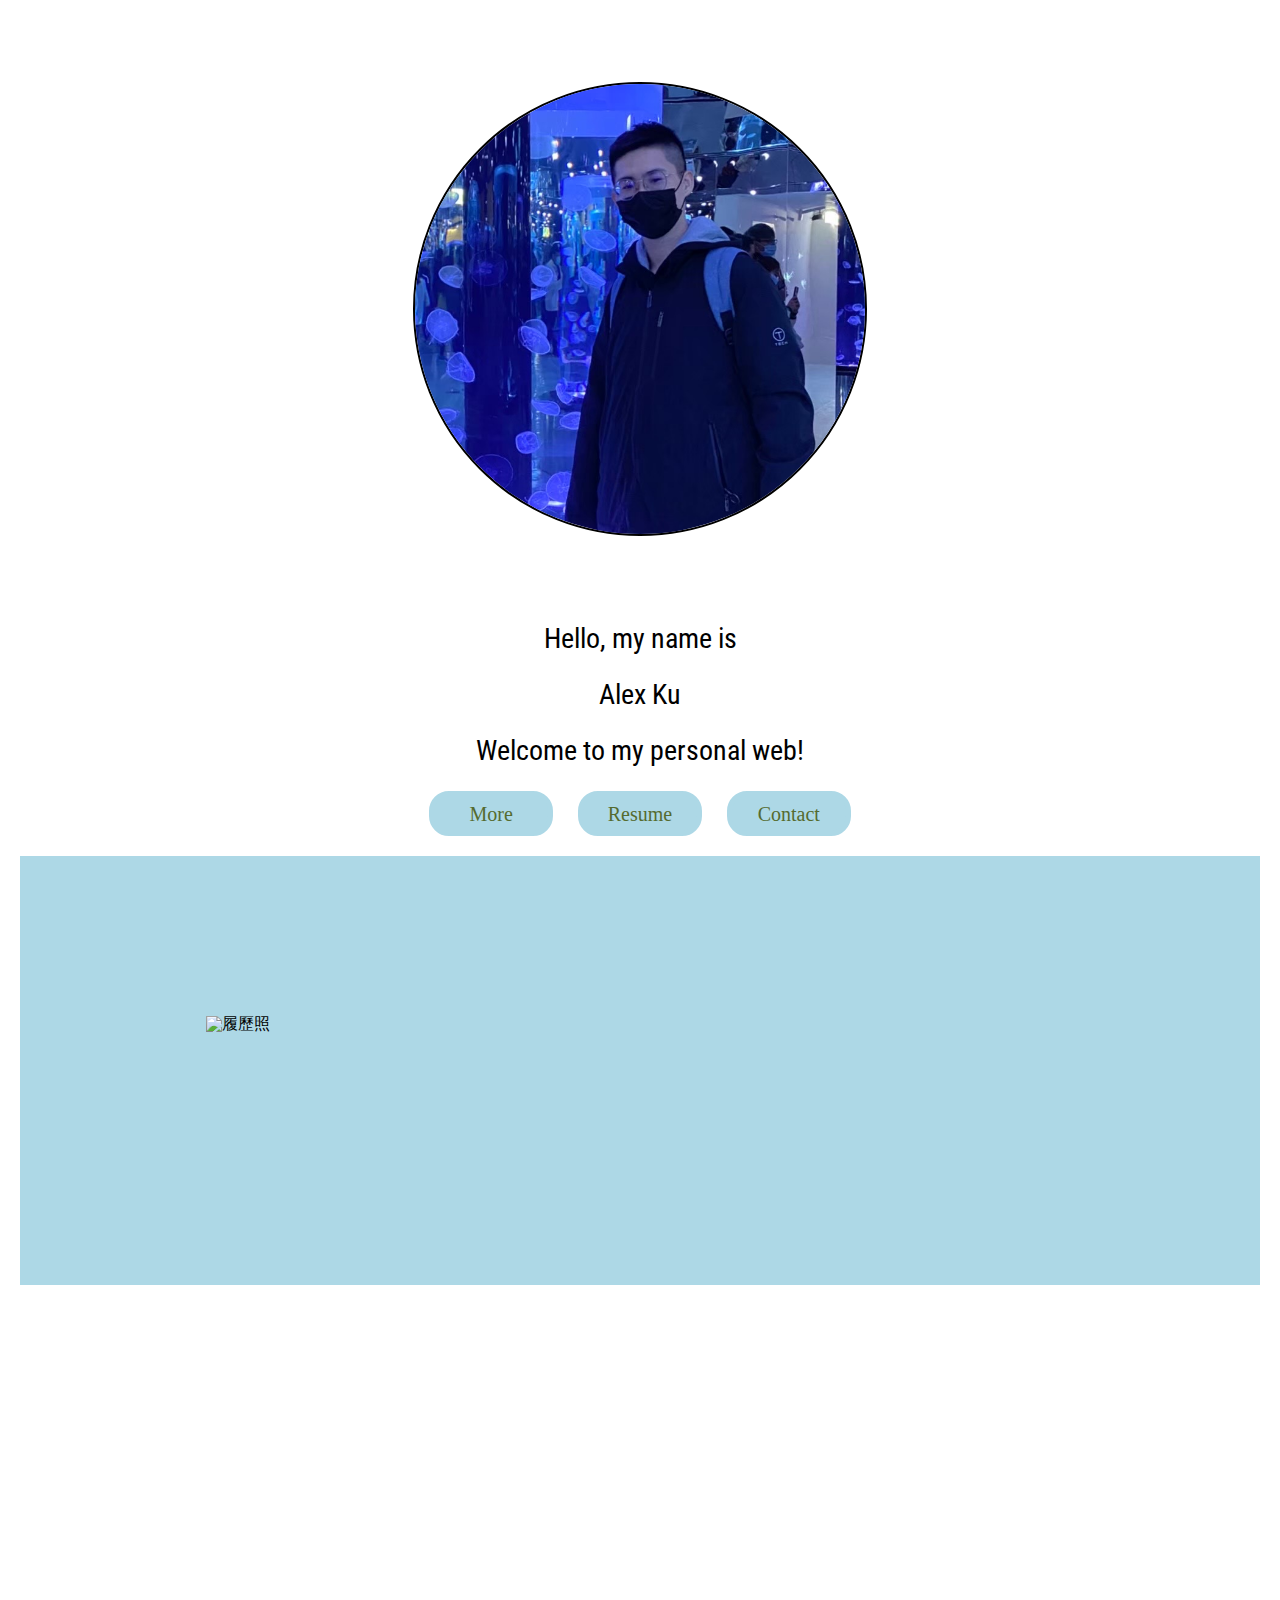
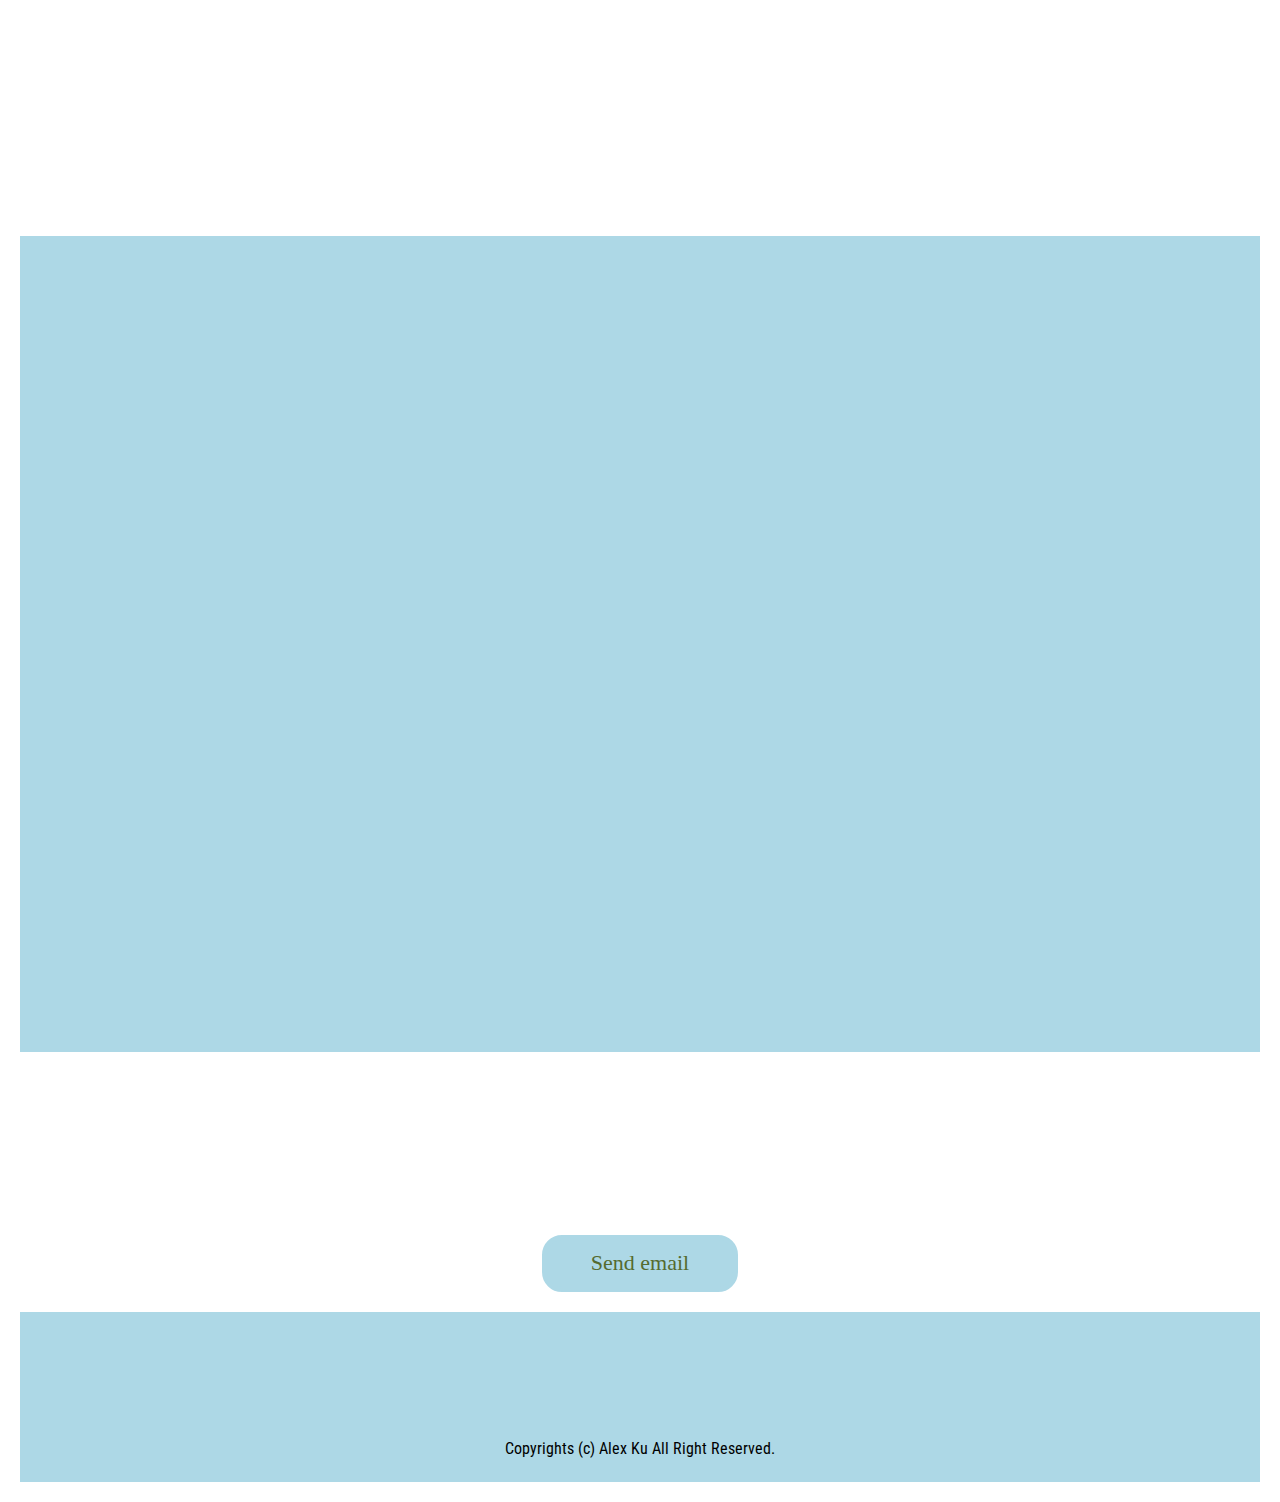
==== index.html @ 161219ee "first commit" ====
<!DOCTYPE html>
<html lang="zh">
<head>
<meta charset="utf-8">

<title>Alex Ku</title>
<meta name="description" content="">
<meta name="keywords" content="">

<meta name="viewport" content="width=device-width,initial-scale=1.0">
<meta name="format-detection" content="telephone=no">
<meta http-equiv="X-UA-Compatible" content="IE=Edge">

<!-- icons -->
<link rel="icon" href="">
<link rel="icon" sizes="192x192" href="img/apple-touch-icon.png">
<link rel="apple-touch-icon" href="img/apple-touch-icon.png">

<!-- fonts -->
<link href="https://fonts.googleapis.com/css?family=Cardo" rel="stylesheet">
<link rel="preconnect" href="https://fonts.googleapis.com">
<link rel="preconnect" href="https://fonts.gstatic.com" crossorigin>
<link href="https://fonts.googleapis.com/css2?family=Combo&family=Roboto+Condensed:wght@700&family=Vampiro+One&display=swap" rel="stylesheet">

<!-- stylesheets -->
<link rel="stylesheet" href="css/base.css" media="all">

</head>
<body>
<header id="header">
  <div class="intro fadeInup">
  <h1 class="headerImg">
    <img src="./img/Living%20Photo.jpg" alt="生活照">
  </h1>
  <p>Hello, my name is <br><span>Alex Ku</span><br>Welcome to my personal web!</p>
  </div>
</header>

<nav id="nav">
  <ul>
    <li class="fadeInup"><a href="#main" id="moreLink">More</a></li>
    <li class="fadeInup"><a href="https://www.linkedin.com/in/%E5%B3%BB%E6%84%B7-%E9%A1%A7-157670235/" class="resumeLink">Resume</a></li>
    <li class="fadeInup"><a href="#aside" id="contactLink">Contact</a></li>
  </ul>
</nav>


<main id="main">
  <section class="aboutMe">
  <h2 class="hideMe">About me</h2>
  <div class="flex">
  <img src="./img/Profile.jpg" alt="履歷照" class="profileImg">
  <p class="hideMe">Hi, I am Alex. I am interested in thinking and solving problems.  In the past two years, I have been spending time on research of 2D-materials using scanning tunneling microscope (probe technique) and data analysis. I am currently looking for a full-time job to devote my specialty, If you have any question, please feel free to contact me.</p>
  </div>
  </section>    
  <section class="edu">
  <h2 class="hideMe">Education</h2>
    <section class="school sec">
      <img src="./img/nycu.jpg" alt="學校" class="school hideMe">
      <div class="eduDiv">
        <p class="hideMe">2022.07 Master of electrophysics in NYCU.</p>
        <p class="hideMe">2020.06 Bechelor of physics in CYCU.</p>
      </div>
    </section>
  </section>

  <section class="exp">
  <h2 class="hideMe">Experiences</h2>
  <div class="expDiv">
  <div>
    <img src="https://upload.wikimedia.org/wikipedia/commons/9/9b/Micron_Technology_logo.svg" alt="經歷1" class="hideMe">
    <p class="hideMe">2023 Micron Technology - PID engineer</p>
  </div>
  <div>
    <img src="./img/party.jpg" alt="經歷2" class="hideMe">
    <p class="hideMe">2018 CYCU christmas party - Coordinator</p>
  </div>
  <div>
    <img src="./img/beach.jpg" alt="經歷3" class="hideMe">
    <p class="hideMe">2018 Cleaning beach - Activities Officer</p>
  </div>
  <div>
    <img src="./img/dorm.jpg" alt="經歷4" class="hideMe">
    <p class="hideMe">2017 Student Dormitary Commitee - floor head</p>
  </div>
  </div>
  </section>
</main>
    
<aside id="aside">
  <h2 class="hideMe">Contact</h2>
  <p class="hideMe">gukai0603.sc09@nycu.edu.tw</p><br>
  <a href="mailto:gukai0603.sc09@nycu.edu.tw">Send email</a>
</aside>
<footer id="footer">
  <ul class="sns hideMe">
    <li class="hideMe"><a href="https://www.facebook.com/gu.kai.75/" class="icon-facebook first" title="Facebook"></a></li>
    <li class="hideMe"><a href="https://www.instagram.com/gukai1998/" class="icon-instagram" title="Instagram"></a></li>
    <li class="hideMe"><a href="https://www.linkedin.com/in/%E5%B3%BB%E6%84%B7-%E9%A1%A7-157670235/" class="icon-linkedin" title="Linkedin"></a></li>
  </ul>
  <p class="copyRight"><small>Copyrights (c) Alex Ku All Right Reserved.</small></p>
</footer>
<script src="https://code.jquery.com/jquery-3.6.1.min.js"></script>
<script src="./load.js"></script>
<script src="easeSlide.js"></script>
</body>
</html>
---- css/base.css ----
/* http://meyerweb.com/eric/tools/css/reset/ 
   v2.0 | 20110126
   License: none (public domain)
*/

html, body, div, span, applet, object, iframe,
h1, h2, h3, h4, h5, h6, p, blockquote, pre,
a, abbr, acronym, address, big, cite, code,
del, dfn, em, img, ins, kbd, q, s, samp,
small, strike, strong, sub, sup, tt, var,
b, u, i, center,
dl, dt, dd, ol, ul, li,
fieldset, form, label, legend,
table, caption, tbody, tfoot, thead, tr, th, td,
article, aside, canvas, details, embed, 
figure, figcaption, footer, header, hgroup, 
menu, nav, output, ruby, section, summary,
time, mark, audio, video {
	margin: 0;
	padding: 0;
	border: 0;
	font-size: 100%;
	font: inherit;
	vertical-align: baseline;
}
/* HTML5 display-role reset for older browsers */
article, aside, details, figcaption, figure, 
footer, header, hgroup, menu, nav, section {
	display: block;
}
body {
	line-height: 1;
}
ol, ul {
	list-style: none;
}
blockquote, q {
	quotes: none;
}
blockquote:before, blockquote:after,
q:before, q:after {
	content: '';
	content: none;
}
table {
	border-collapse: collapse;
	border-spacing: 0;
}
/* 共通設定 */
#header, nav, footer {
    text-align: center;
}
p {
  font-family: 'Roboto Condensed', sans-serif;
}
/* 頁首設定 */
#header {
  margin: 20px;
}
#header p {
    margin-top: 5%;
    margin-bottom: -10%;
}

/* 個人圖片，位置以及大小設定 */
.headerImg{
  border: 2px solid;
  display: inline-block;
  width: 250px;
  height: 250px;
  overflow: hidden;
  border-radius:50%;
}
.headerImg img {
  width: auto;
  height: 200%;
  margin-left: -40%;
  margin-top: -50%;
}
.intro {
  text-align: center;
  font-size: 22px; 
  padding: 10%;
  line-height: 1.5em;
}
/* 導覽區塊設定 */
a:hover {
 opacity: 0.6;   
}
#nav {
  margin: 20px;
}
#nav li {
  width: 30%;
  margin: 3% auto;
}
#nav li a {
  display: block;
  font-size: 20px;
  border: 5px solid lightblue;
  border-radius: 20px;
  padding: 6%;
  color: darkolivegreen;
  background-color: lightblue;
  transition-duration: 0.5s;
}

a:link {
    text-decoration: none;
}
@keyframes fadeInup {
    0% {
        opacity: 0;
        margin-top: 200px;
    }
    100% {
        opacity: 1;
        margin-top: 0px;
    }
}
.fadeInup {
    animation: fadeInup 1.2s;
}
/* 主內容區塊設定 */
h2 {
  padding: 5%;
  text-align: center;
  font-size: 26px;
  color: darkblue;
  font-weight: bold;
}
#main {
  margin: 20px;
}
.aboutMe {
    background-color: lightblue;
}
.profileImg {
    display: block;
    height: auto;
    width: 40%;
    margin: auto;
}
.aboutMe p{
    padding: 5%;
    font-size: 20px;
    line-height: 1.5em;
}
.edu img {
    display: block;
    margin: auto;
    height: auto;
    width: 50%;
}
.sec p {
    padding: 5%
}
.exp {
    background-color: lightblue;
}
.exp img{
    display: block;
    margin: auto;
    height: auto;
    width: 60%;
    margin-top: 5px;
}
.exp p {
    padding: 5%;
    font-size: 20px;
}
/* Aside內容區塊設定 */
#aside {
  margin: 18px;
}
#aside p {
    text-align: center;
    font-size: 20px;
}
#aside a {
  display: block;
  font-size: 90%;
  text-align: center;
  width: 20%;
  margin: auto;
  border: 5px solid lightblue;
  border-radius: 20px;
  padding: 3% 0;
  color: darkolivegreen;
  background-color: lightblue;
  transition-duration: 0.5s;
}

/* 頁尾設定 */
#footer {
  background-color: lightblue;
  margin: 20px;
}
.sns {
    margin-bottom: 15px;
    text-align: center;   
}
.sns li {
  display: inline;
  padding-top: 10px;
}
.sns a{
  display: inline-block;
  padding: 7px 18px;
  margin-top: 4%;
  background: #fff;
  color: lightblue;
  border-radius: 10px;
  text-decoration: none;
  font-size: 20px;
  transition-duration: 0.5s;
}
.copyRight {
    font-size: 12px;
    padding: 2%;
}
.hideMe {
    opacity: 0; 
}
@font-face {
  font-family: 'icomoon';
  src:  url('fonts/icomoon.eot?wamt8s');
  src:  url('fonts/icomoon.eot?wamt8s#iefix') format('embedded-opentype'),
    url('fonts/icomoon.ttf?wamt8s') format('truetype'),
    url('fonts/icomoon.woff?wamt8s') format('woff'),
    url('fonts/icomoon.svg?wamt8s#icomoon') format('svg');
  font-weight: normal;
  font-style: normal;
  font-display: block;
}

[class^="icon-"], [class*=" icon-"] {
  /* use !important to prevent issues with browser extensions that change fonts */
  font-family: 'icomoon' !important;
  speak: never;
  font-style: normal;
  font-weight: normal;
  font-variant: normal;
  text-transform: none;
  line-height: 1;

  /* Better Font Rendering =========== */
  -webkit-font-smoothing: antialiased;
  -moz-osx-font-smoothing: grayscale;
}

.icon-facebook:before {
  content: "\ea90";
}
.icon-instagram:before {
  content: "\ea92";
}
.icon-linkedin:before {
  content: "\eac9";
}

/* RWD電腦版 */
@media screen and (min-width: 768px) {
    .headerImg {
      width: 450px;
      height: 450px;
      border-radius:50%;
    }
    .intro {
      margin-bottom: 5%;
      font-size: 28px; 
      padding: 5%;
      line-height: 2em;
    }
    #nav ul {
        display: flex;
        justify-content: center;
    }
    #nav li {
      width: 10%;
      margin: auto 1%;
    }
    h2 {
      padding: 3%;
      font-size: 36px;
    }
    .flex {
      display: flex;
    }
    .profileImg {
      height: 100%;
      width: 25%;
      margin: 4% 4% 4% 15%;
    }
    .aboutMe p{
      padding: auto 10%;
      font-size: 26px;
      line-height: 1.5em;
    }
    .sec {
        display: flex;
        margin: 20px;
    }
    .eduDiv {
      width: 50%;
    }
    .edu img {
      margin: 0 2% 0 15%;
      width: 25%;
    }
    .sec p {
      padding: auto 60%; 
      margin: 0;
      font-size: 26px;
           
    }
    .expDiv div {
      display: flex;
      flex-wrap: wrap;
    }
    .exp img{
      margin: auto;
      height: auto;
      width: 25%;
      margin: 2% 2% 2% 15%;
    }
    .exp p {
      margin-left: 3%;
      font-size: 26px;
    }
    #aside p {
      font-size: 26px;
    }
    #aside a {
      font-size: 22px;
      width: 15%;
      margin: 10px auto;
      border-radius: 20px;
      padding: 1% 0;
    }
    .sns li {
      margin-left: 1%;
    }
    .sns a {
      border-radius: 15px;
      font-size: 26px;
      transition-duration: 0.5s;
    }
    .copyRight {
      font-size: 16px;
    }
}
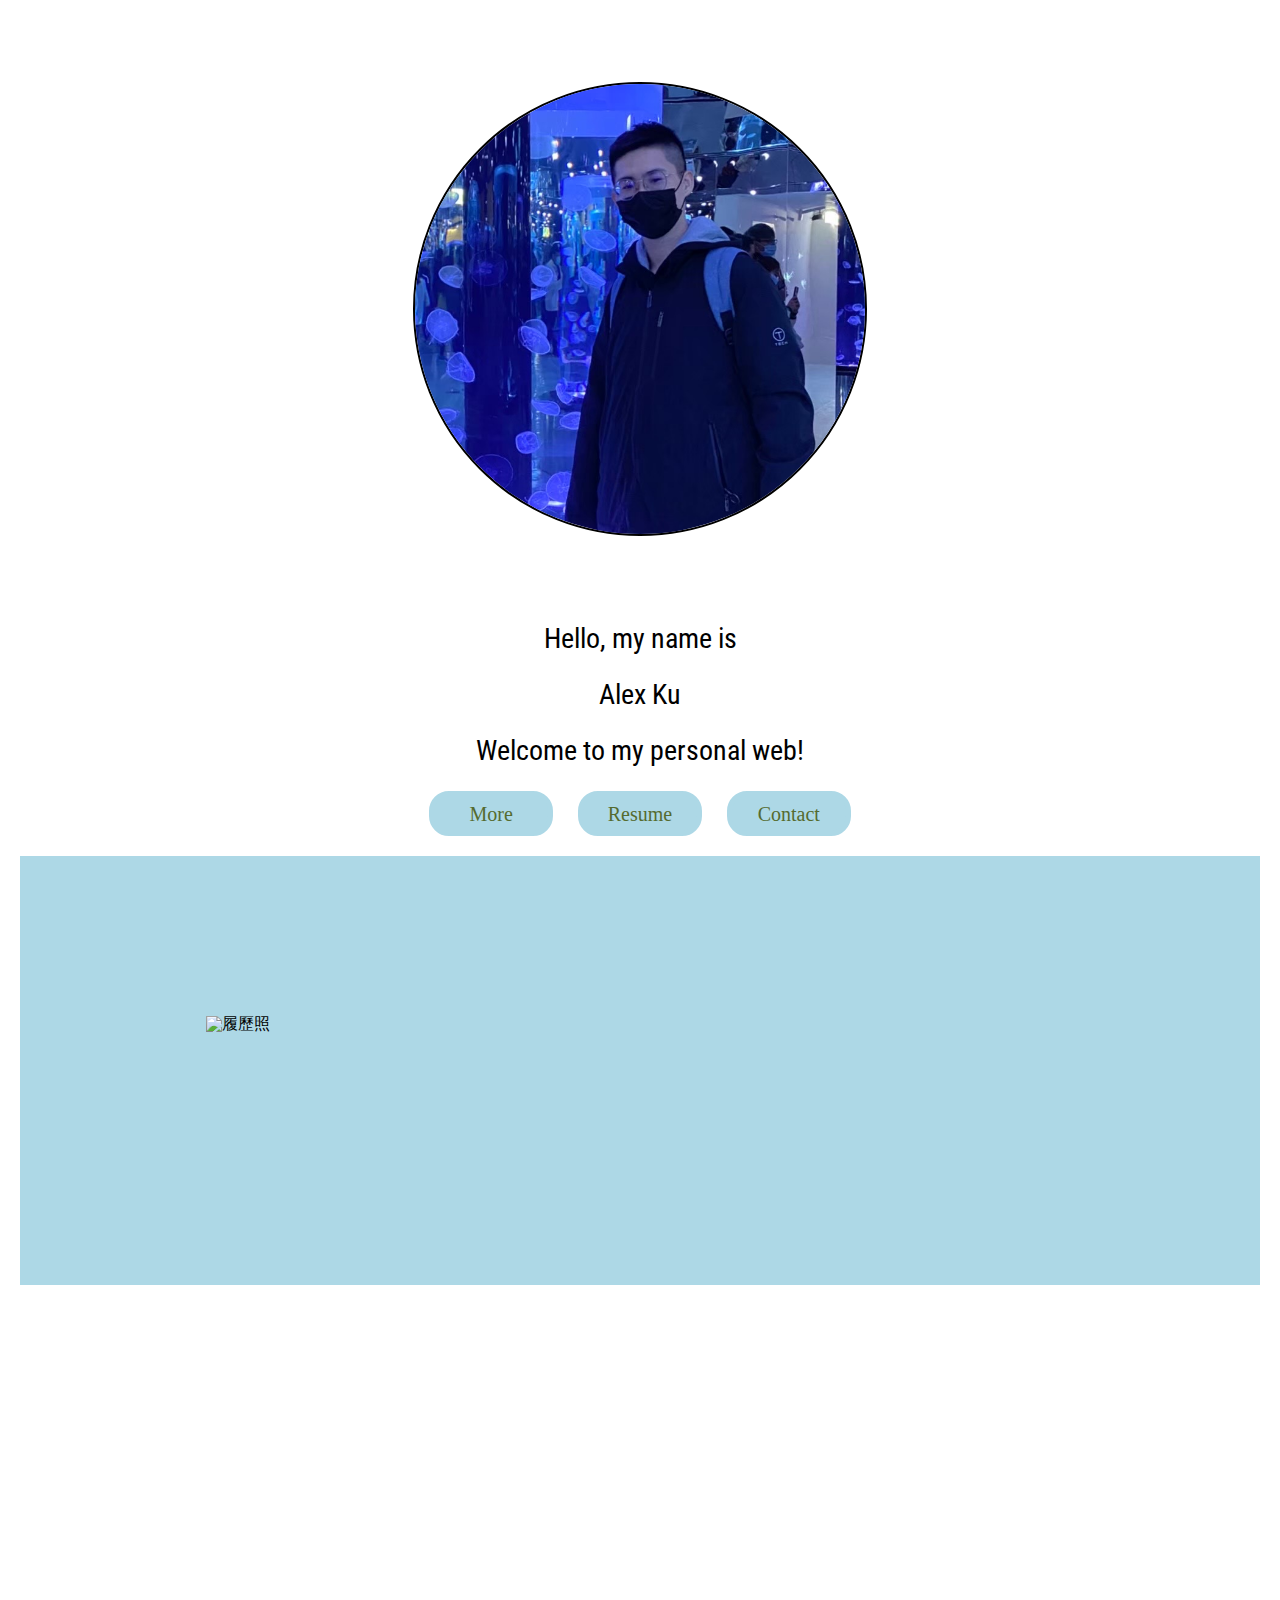
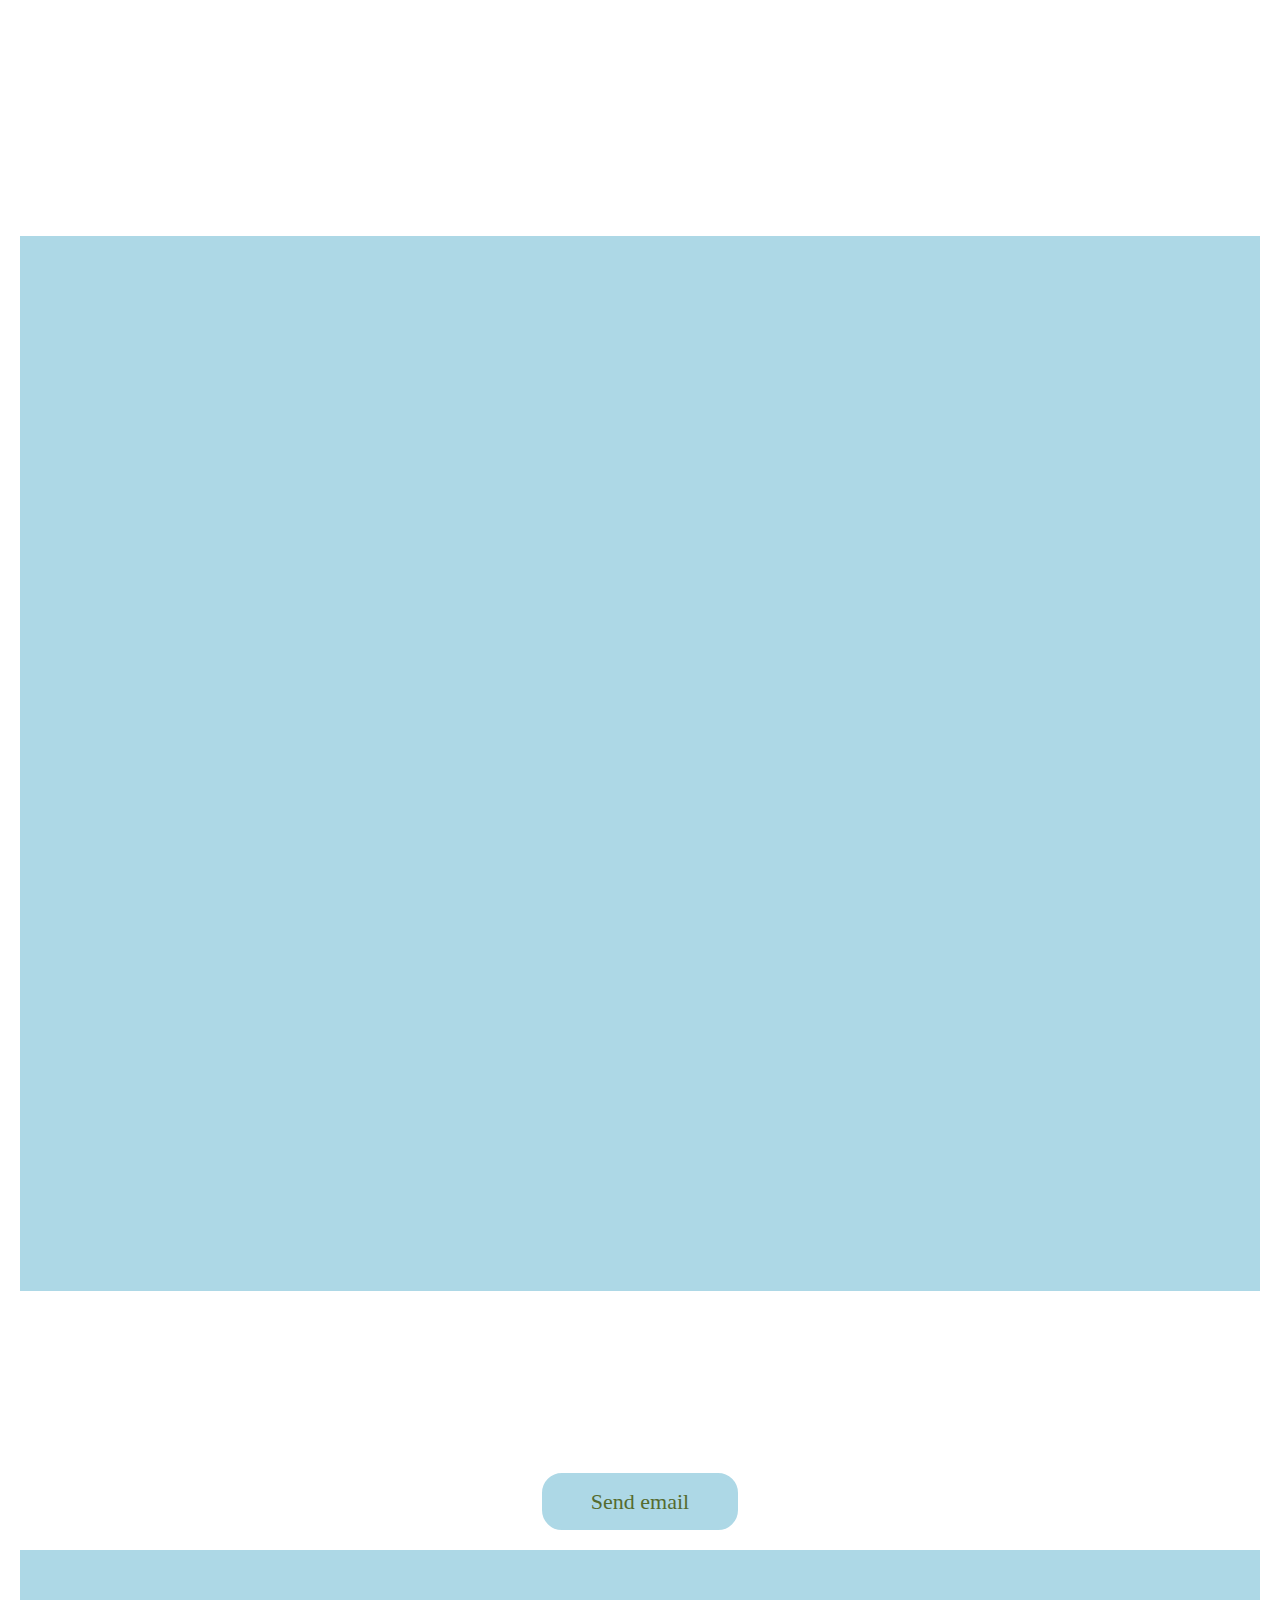
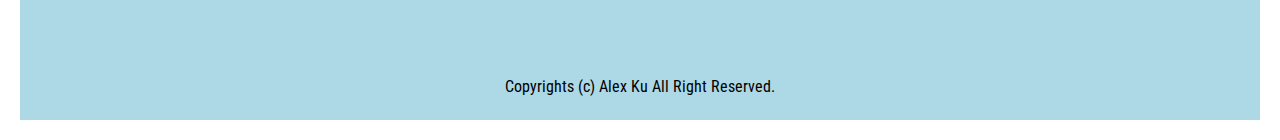
==== commit 063012e2: "add pages" ====
--- a/index.html
+++ b/index.html
@@ -76,11 +76,11 @@
     <p class="hideMe">2018 CYCU christmas party - Coordinator</p>
   </div>
   <div>
-    <img src="./img/beach.jpg" alt="經歷3" class="hideMe">
+    <img src="./img/beach.JPG" alt="經歷3" class="hideMe">
     <p class="hideMe">2018 Cleaning beach - Activities Officer</p>
   </div>
   <div>
-    <img src="./img/dorm.jpg" alt="經歷4" class="hideMe">
+    <img src="./img/dorm.JPG" alt="經歷4" class="hideMe">
     <p class="hideMe">2017 Student Dormitary Commitee - floor head</p>
   </div>
   </div>
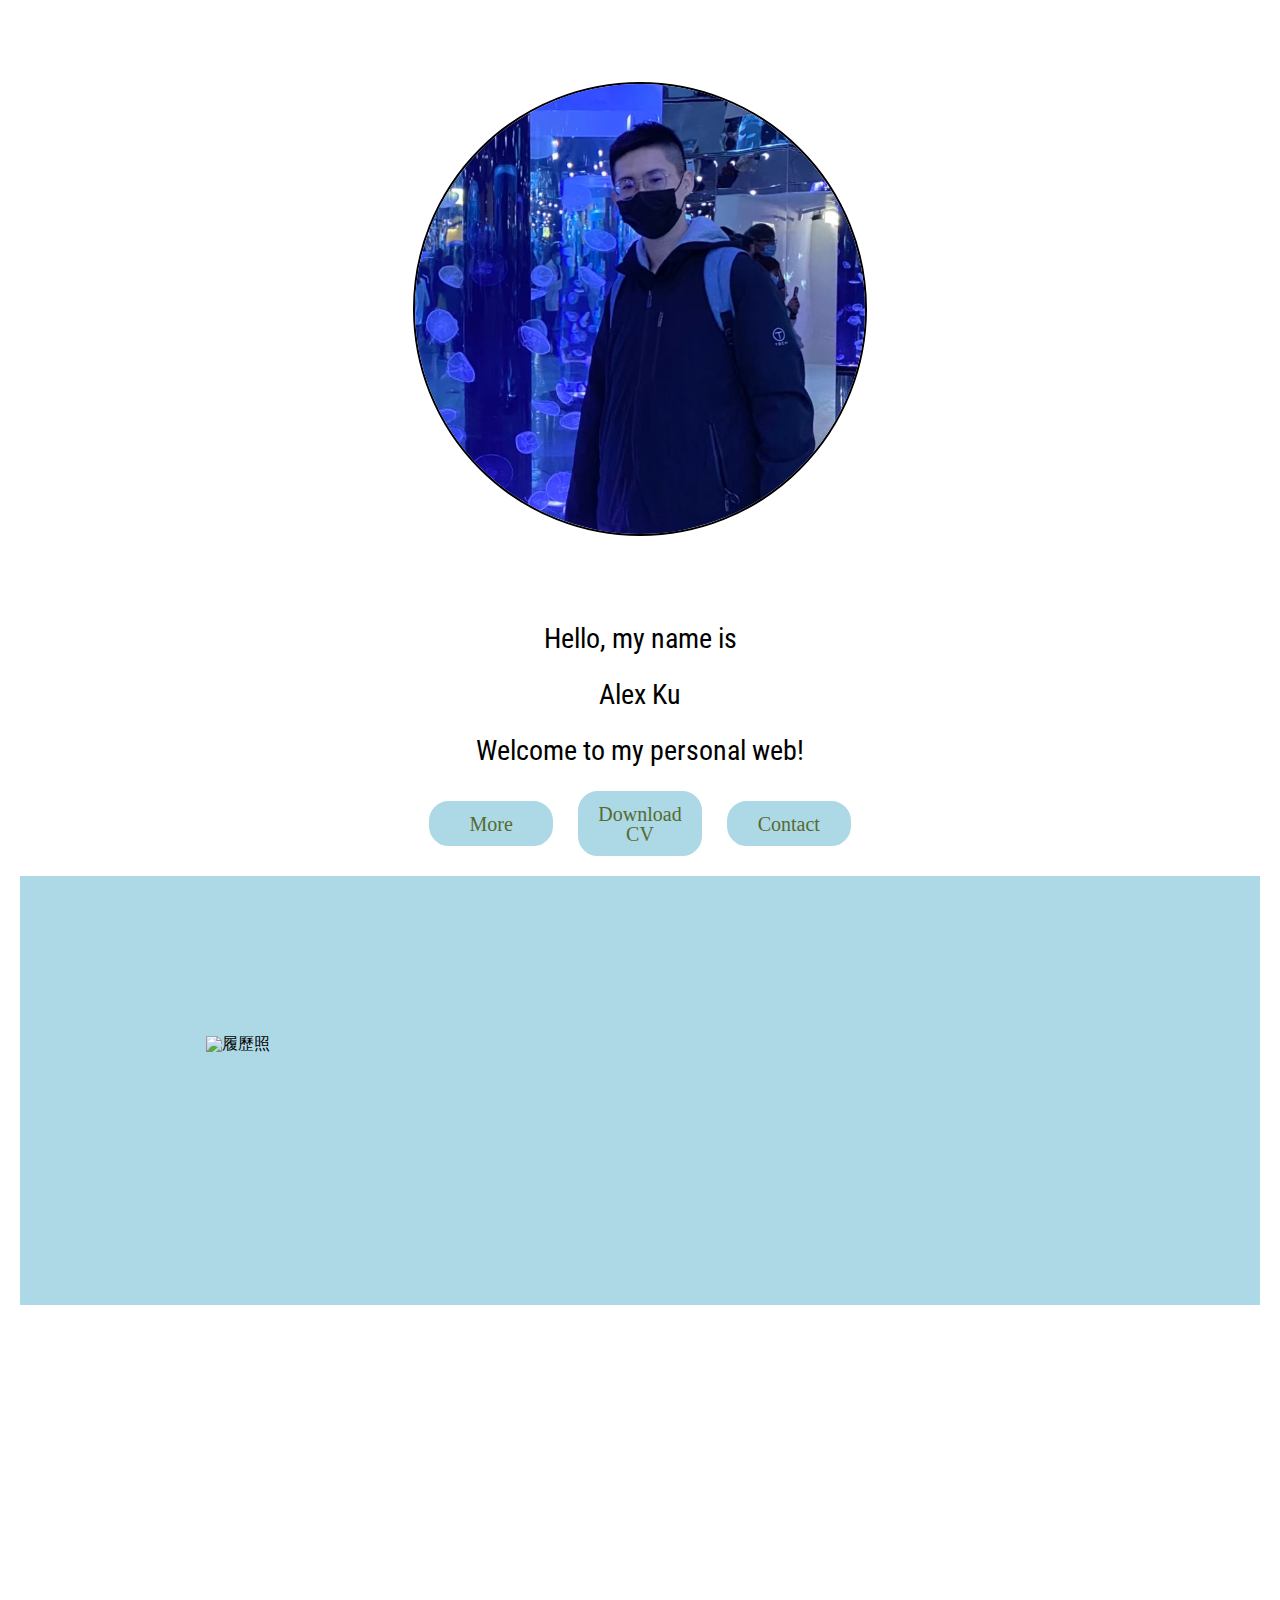
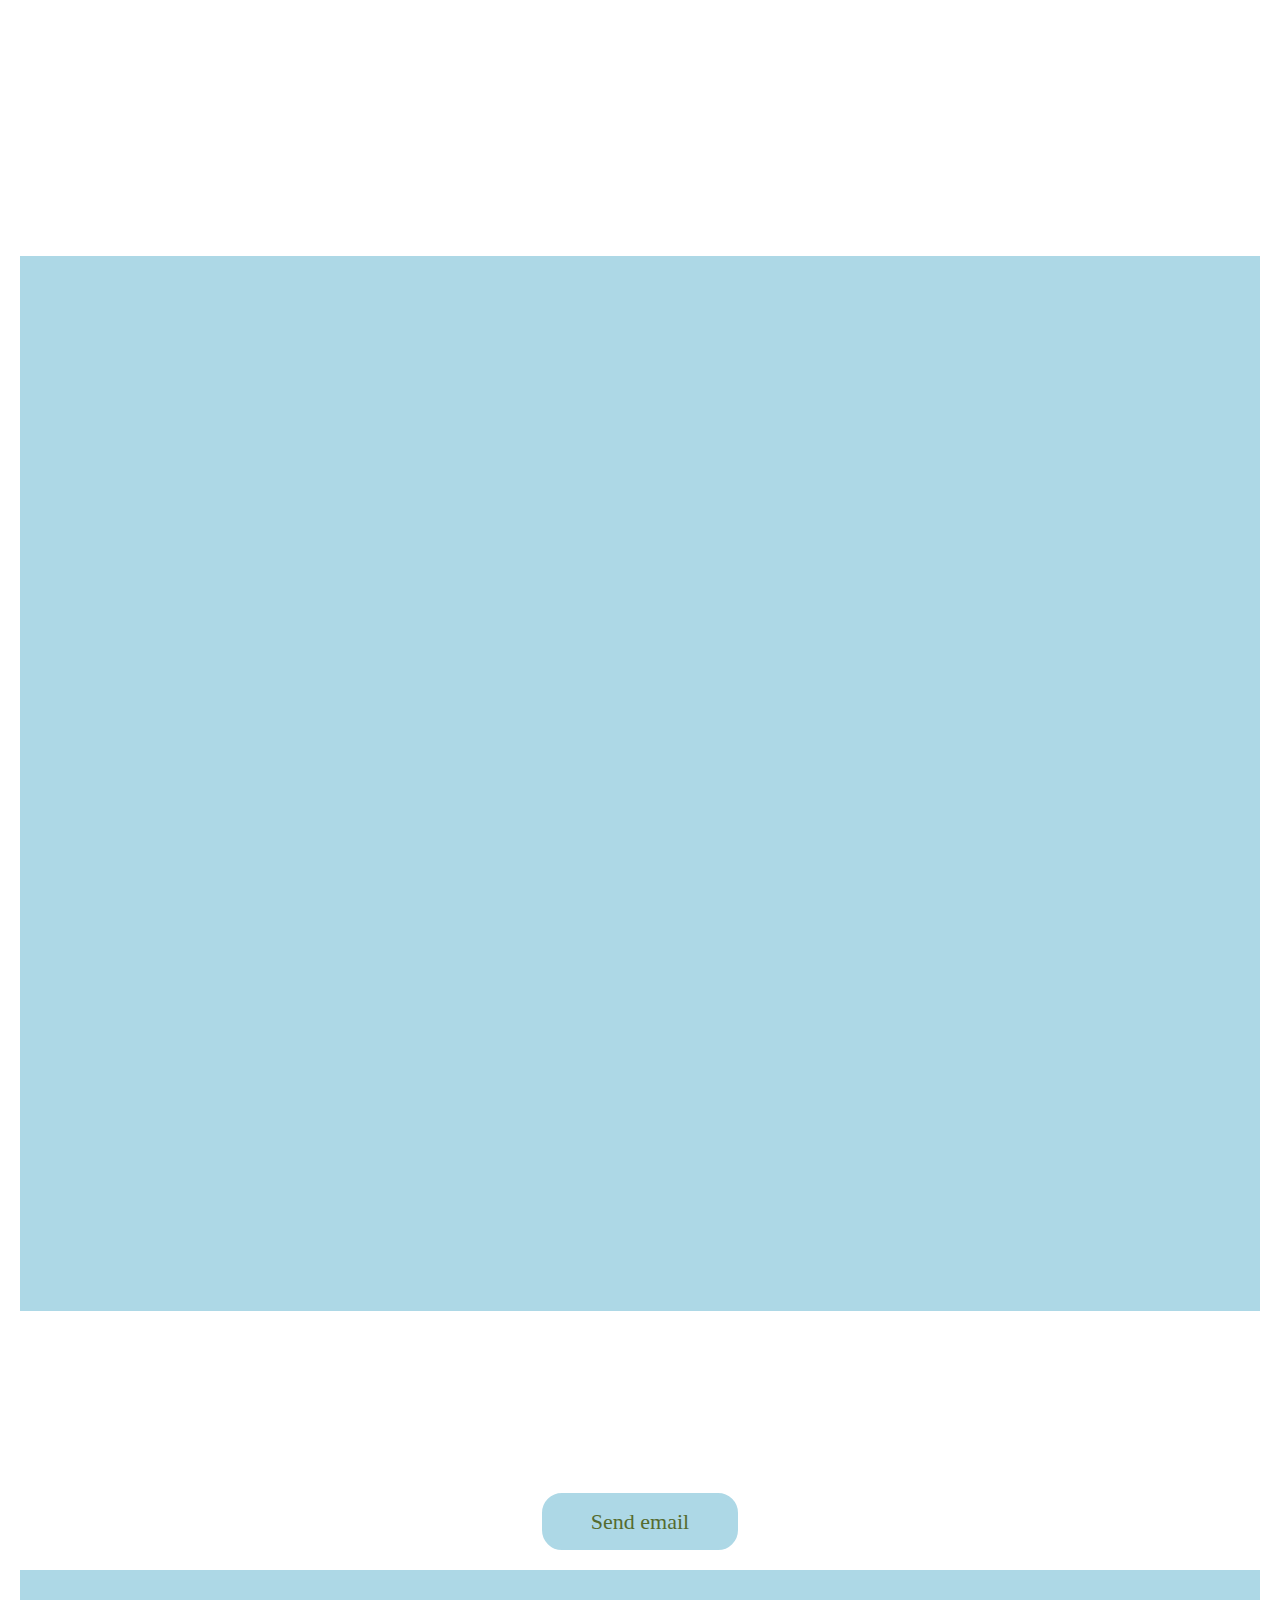
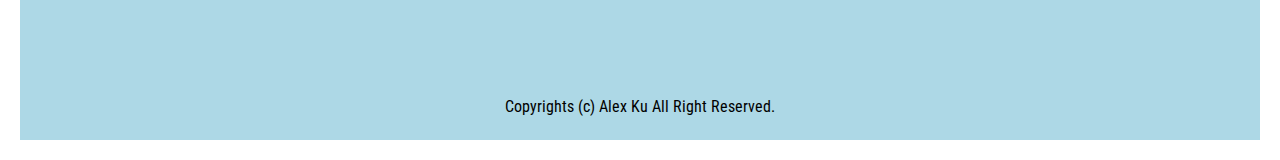
==== commit b5291c0a: "add pages" ====
--- a/index.html
+++ b/index.html
@@ -39,7 +39,7 @@
 <nav id="nav">
   <ul>
     <li class="fadeInup"><a href="#main" id="moreLink">More</a></li>
-    <li class="fadeInup"><a href="https://www.linkedin.com/in/%E5%B3%BB%E6%84%B7-%E9%A1%A7-157670235/" class="resumeLink">Resume</a></li>
+    <li class="fadeInup"><a href="./Resume%202022.pdf" class="resumeLink" download="Alex's CV">Download CV</a></li>
     <li class="fadeInup"><a href="#aside" id="contactLink">Contact</a></li>
   </ul>
 </nav>
@@ -50,7 +50,7 @@
   <h2 class="hideMe">About me</h2>
   <div class="flex">
   <img src="./img/Profile.jpg" alt="履歷照" class="profileImg">
-  <p class="hideMe">Hi, I am Alex. I am interested in thinking and solving problems.  In the past two years, I have been spending time on research of 2D-materials using scanning tunneling microscope (probe technique) and data analysis. I am currently looking for a full-time job to devote my specialty, If you have any question, please feel free to contact me.</p>
+  <p class="hideMe">Hi, I am Alex. I am interested in thinking and solving problems.  In the past two years, I have been spending time on research of 2D-materials using scanning tunneling microscope (probe technique) and data analysis. I am currently looking for a full-time job to devote my specialty. If you have any question, please feel free to contact me.</p>
   </div>
   </section>    
   <section class="edu">
@@ -58,8 +58,8 @@
     <section class="school sec">
       <img src="./img/nycu.jpg" alt="學校" class="school hideMe">
       <div class="eduDiv">
-        <p class="hideMe">2022.07 Master of electrophysics in NYCU.</p>
-        <p class="hideMe">2020.06 Bechelor of physics in CYCU.</p>
+        <p class="hideMe">2020.07-2022.07<br> Master of electrophysics in NYCU.</p>
+        <p class="hideMe">2016.09-2020.06<br> Bachelor of physics in CYCU.</p>
       </div>
     </section>
   </section>
--- a/css/base.css
+++ b/css/base.css
@@ -91,7 +91,7 @@
   margin: 20px;
 }
 #nav li {
-  width: 30%;
+  width: 50%;
   margin: 3% auto;
 }
 #nav li a {
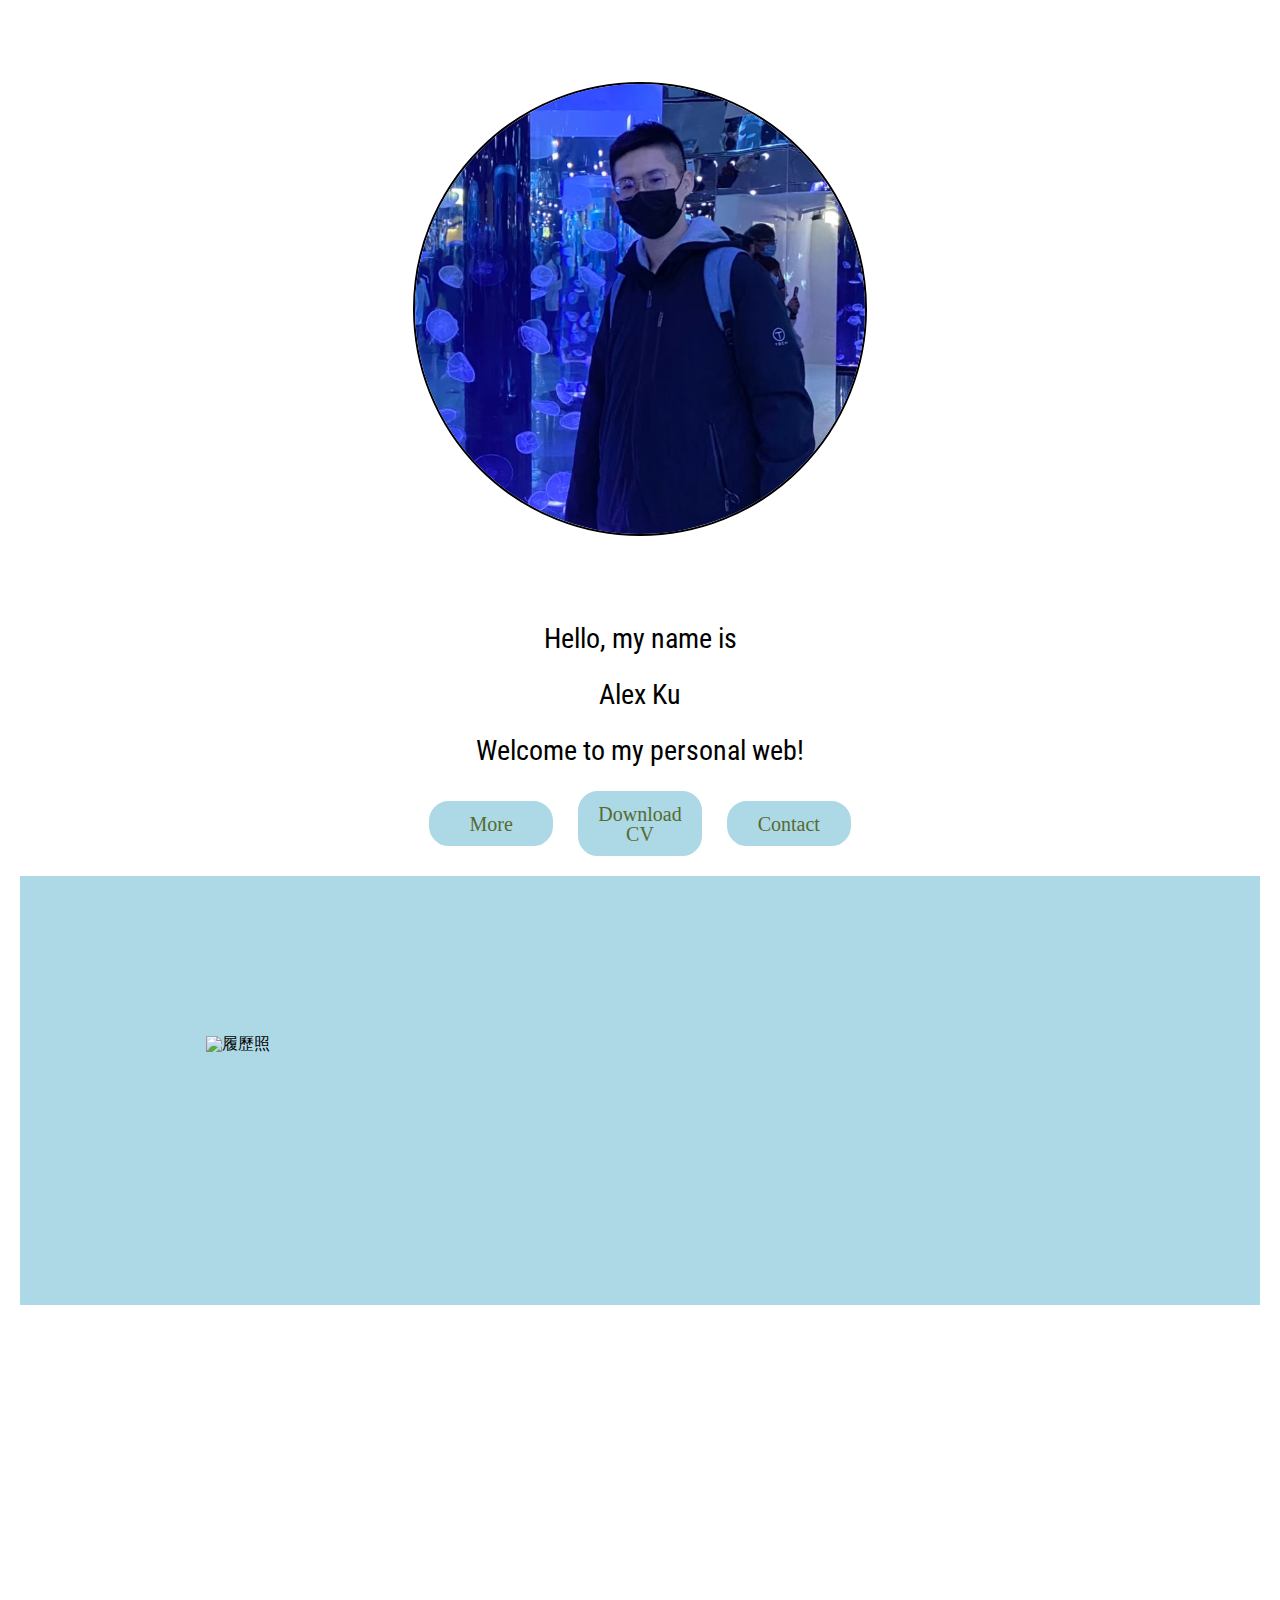
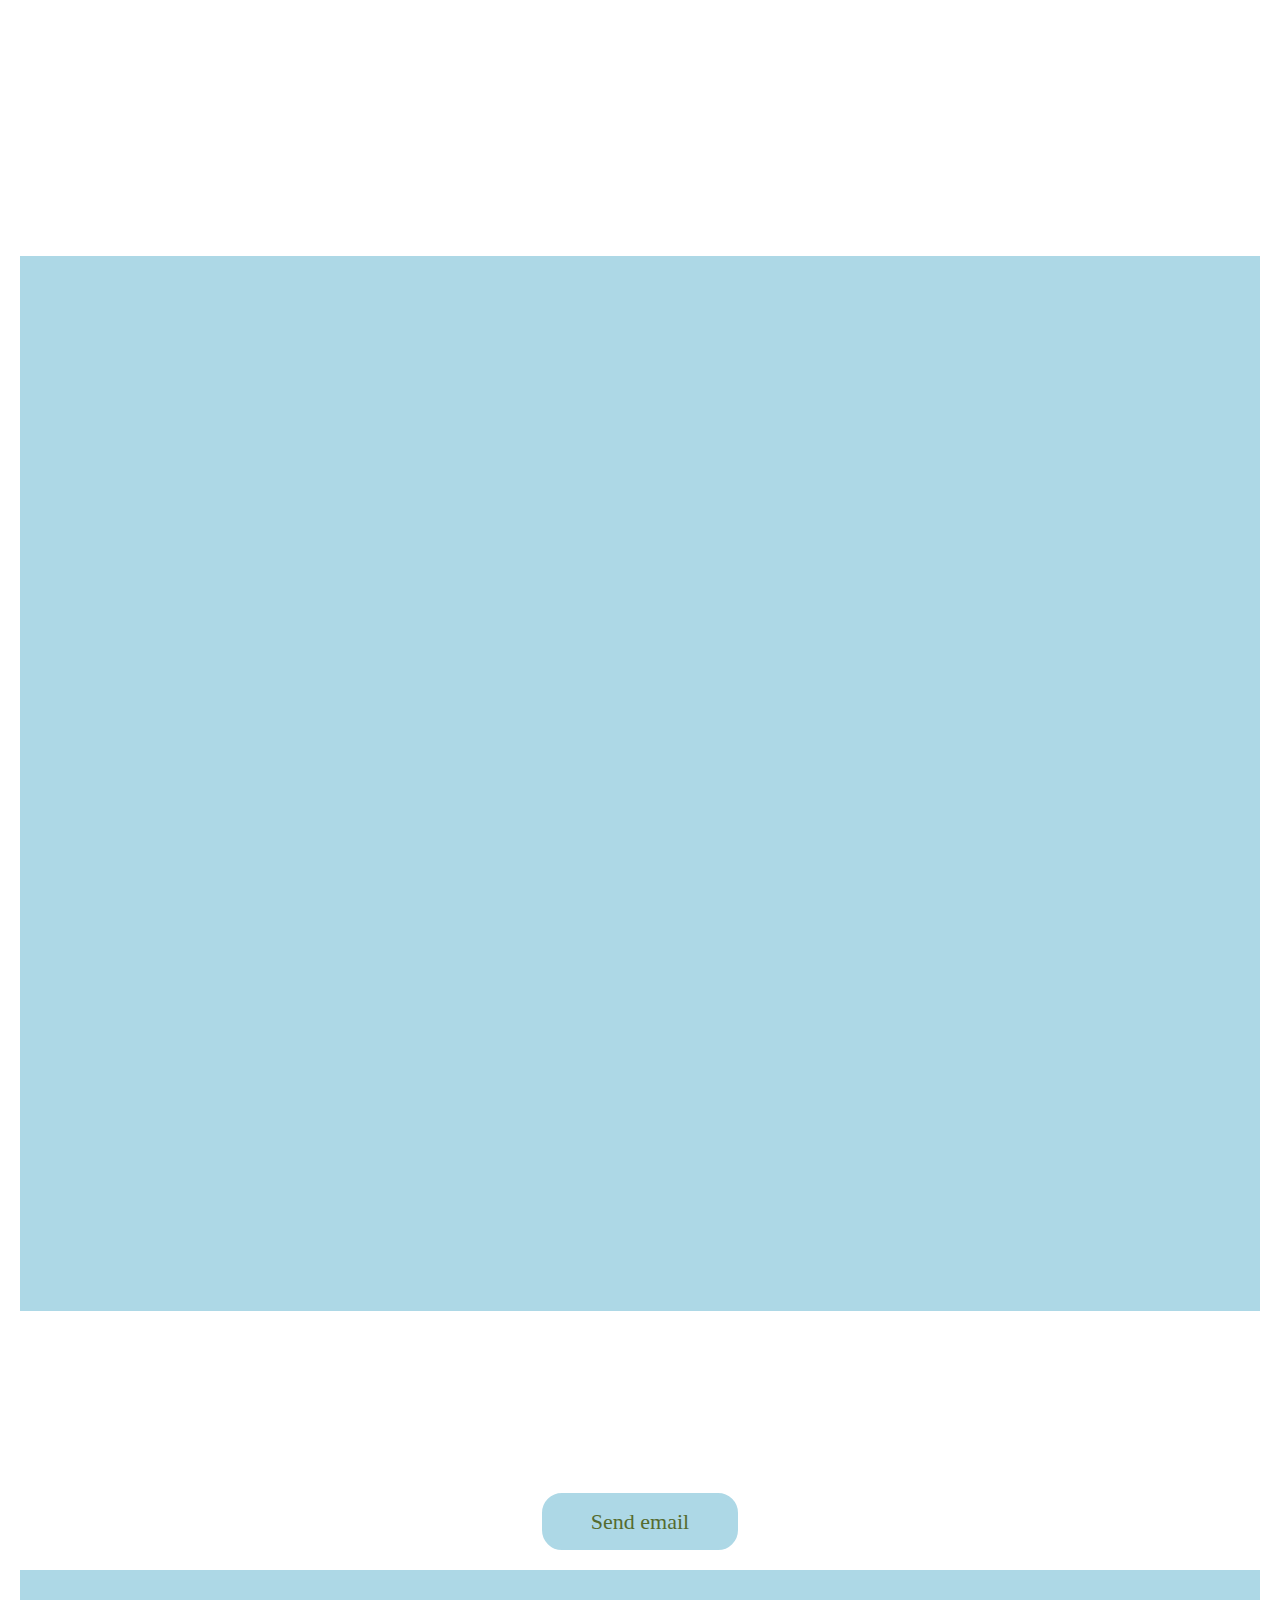
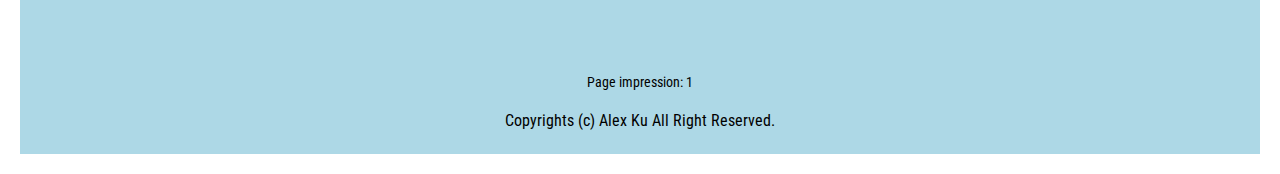
==== commit 3c99db37: "add pages" ====
--- a/index.html
+++ b/index.html
@@ -98,10 +98,18 @@
     <li class="hideMe"><a href="https://www.instagram.com/gukai1998/" class="icon-instagram" title="Instagram"></a></li>
     <li class="hideMe"><a href="https://www.linkedin.com/in/%E5%B3%BB%E6%84%B7-%E9%A1%A7-157670235/" class="icon-linkedin" title="Linkedin"></a></li>
   </ul>
+  <p id="rightBottom">Page impression: <span id="count"></span></p>
   <p class="copyRight"><small>Copyrights (c) Alex Ku All Right Reserved.</small></p>
+  
 </footer>
 <script src="https://code.jquery.com/jquery-3.6.1.min.js"></script>
 <script src="./load.js"></script>
 <script src="easeSlide.js"></script>
+<script>
+  if (!localStorage.visit)
+      localStorage.visit = 0;
+    localStorage.visit = parseInt(localStorage.visit) + 1;
+    document.getElementById('count').textContent = localStorage.visit;
+</script>
 </body>
 </html>
--- a/css/base.css
+++ b/css/base.css
@@ -222,6 +222,9 @@
 .hideMe {
     opacity: 0; 
 }
+#rightBottom {
+    font-size: 14px;
+}
 @font-face {
   font-family: 'icomoon';
   src:  url('fonts/icomoon.eot?wamt8s');
